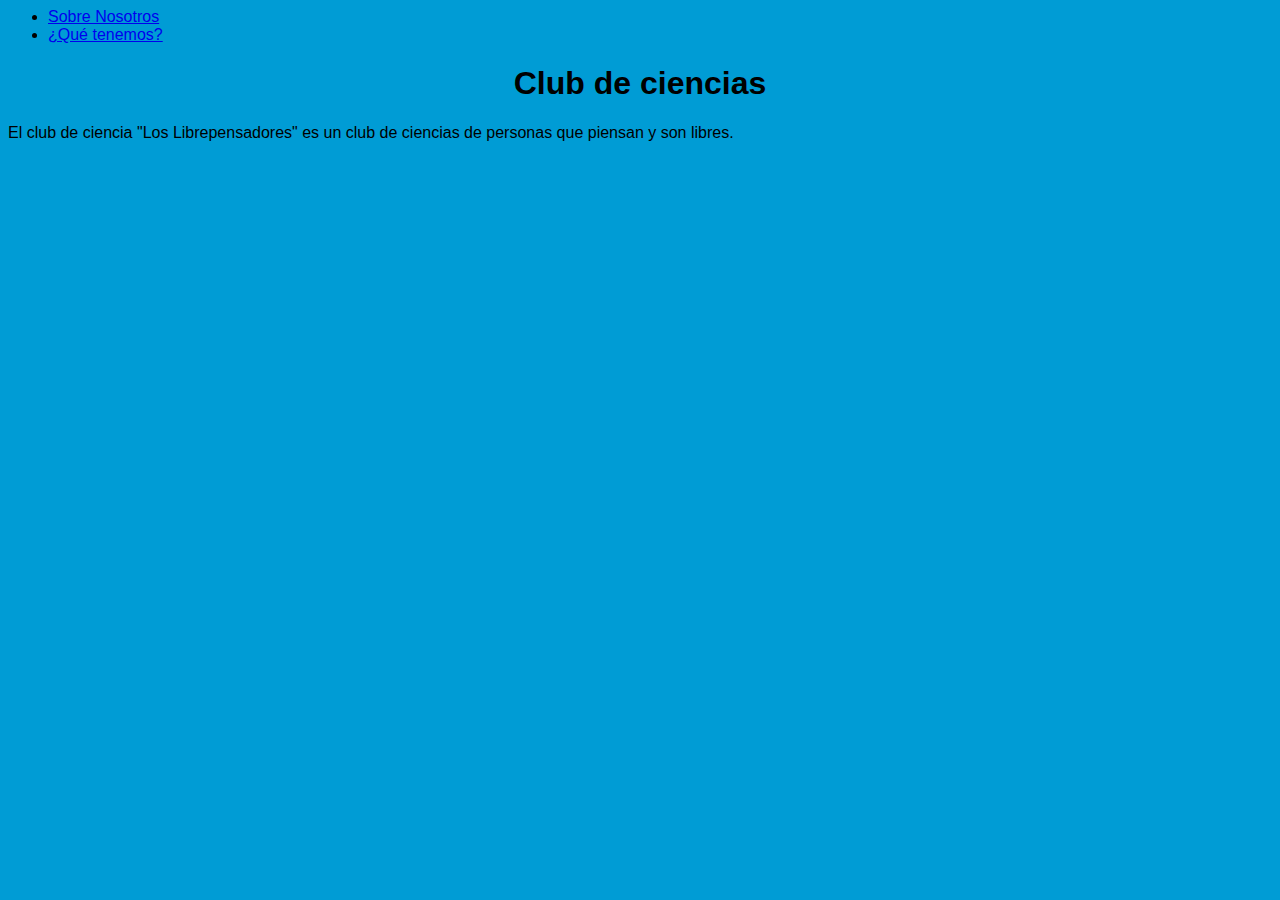
==== Index.html @ cded8ac5 "Add files via upload" ====
<html>
    <head>
        <title>
            Los Librepensadores
        </title>
        <link rel="stylesheet" href="styles.css">
    </head>
    <body>
    <nav class="navbar navbar-inverse navbar-fixed-top" role="navigation">
      <div class="container">
        <div class="collapse navbar-collapse" id="bs-example-navbar-collapse-1">
          <ul class="nav navbar-nav navbar-right">
            <li>
              <a href="about.html">Sobre Nosotros</a>
            </li>
            <li>
              <a href="wdwh.html">¿Qué tenemos?</a>
            </li>
          </ul>
        </div>
        <!-- /.navbar-collapse -->
      </div>
      <!-- /.container -->
    </nav>
        <div>
            <center>
        <h1>
            Club de ciencias
        </h1>
            </center>
        </div>
        <p>
         El club de ciencia "Los Librepensadores" es un club de ciencias de personas que piensan y son libres.
        </p>
    </body>
</html>
---- styles.css ----
body {
    background-color: 009cd5;
    font-family: 'Gill Sans', 'Gill Sans MT', Calibri, 'Trebuchet MS', sans-serif;
}
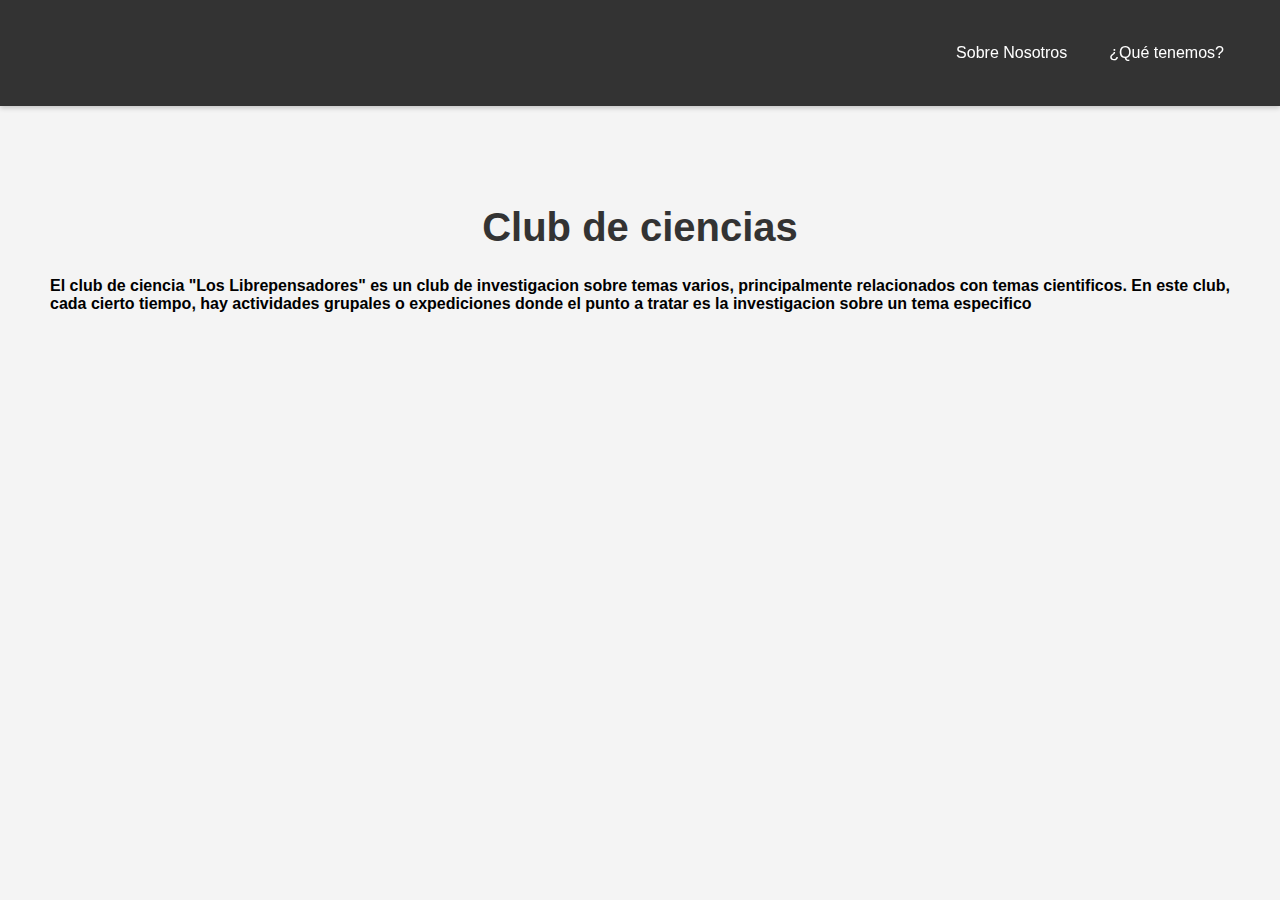
==== commit c9b5b1d8: "Cambios en estructura" ====
--- a/Index.html
+++ b/Index.html
@@ -4,6 +4,7 @@
             Los Librepensadores
         </title>
         <link rel="stylesheet" href="styles.css">
+        <link rel="icon" href="icon.ico" type="image/x-icon">
     </head>
     <body>
     <nav class="navbar navbar-inverse navbar-fixed-top" role="navigation">
@@ -21,7 +22,13 @@
         <!-- /.navbar-collapse -->
       </div>
       <!-- /.container -->
-    </nav>
+    </nav>        <div>
+      <center>
+  <h1>
+    ‎ ‎ ‎  ‎ 
+  </h1>
+      </center>
+  </div>
         <div>
             <center>
         <h1>
@@ -29,8 +36,9 @@
         </h1>
             </center>
         </div>
-        <p>
-         El club de ciencia "Los Librepensadores" es un club de ciencias de personas que piensan y son libres.
-        </p>
+        <h4>
+         El club de ciencia "Los Librepensadores" es un club de investigacion sobre temas varios, principalmente relacionados con temas cientificos.
+         En este club, cada cierto tiempo, hay actividades grupales o expediciones donde el punto a tratar es la investigacion sobre un tema especifico
+        </h4>
     </body>
 </html>--- a/styles.css
+++ b/styles.css
@@ -1,4 +1,76 @@
 body {
-    background-color: 009cd5;
-    font-family: 'Gill Sans', 'Gill Sans MT', Calibri, 'Trebuchet MS', sans-serif;
-}+    font-family: Arial, sans-serif;
+    margin: 0;
+    padding: 0;
+    background-color: #f4f4f4; /* Light gray background */
+}
+
+.navbar {
+    background-color: #333;
+    overflow: hidden;
+    position: fixed;
+    top: 0;
+    width: 100%;
+    z-index: 1000;
+    padding: 10px 0;
+    box-shadow: 0 2px 5px rgba(0, 0, 0, 0.2);
+}
+
+.container {
+    max-width: 1200px;
+    margin: auto;
+    padding: 20px; /* Increased padding */
+}
+
+.nav {
+    display: flex;
+    justify-content: flex-end; /* Align items to the right */
+    list-style-type: none;
+    padding: 0;
+    margin: 0;
+}
+
+.nav li {
+    margin-left: 10px; /* Space between items */
+}
+
+.nav a {
+    display: block;
+    color: white;
+    text-align: center;
+    padding: 14px 16px;
+    text-decoration: none;
+    transition: background-color 0.3s ease; /* Smooth hover transition */
+}
+
+.nav a:hover {
+    background-color: #575757;
+}
+
+h1 {
+    margin-top: 80px; /* Avoid hiding behind the navbar */
+    text-align: center;
+    font-size: 2.5em; /* Bigger font size */
+    color: #333; /* Darker text color */
+}
+
+h2 {
+    color: #555; /* Medium gray for subheadings */
+    text-align: center;
+    margin-top: 20px; /* Space above */
+}
+
+.footer {
+    background-color: #333;
+    color: white;
+    text-align: center;
+    padding: 10px 0;
+    position: relative;
+    bottom: 0;
+    width: 100%;
+}
+
+h4 {
+    margin-left: 50px;  /* Espacio a la izquierda */
+    margin-right: 50px; /* Espacio a la derecha */
+}
